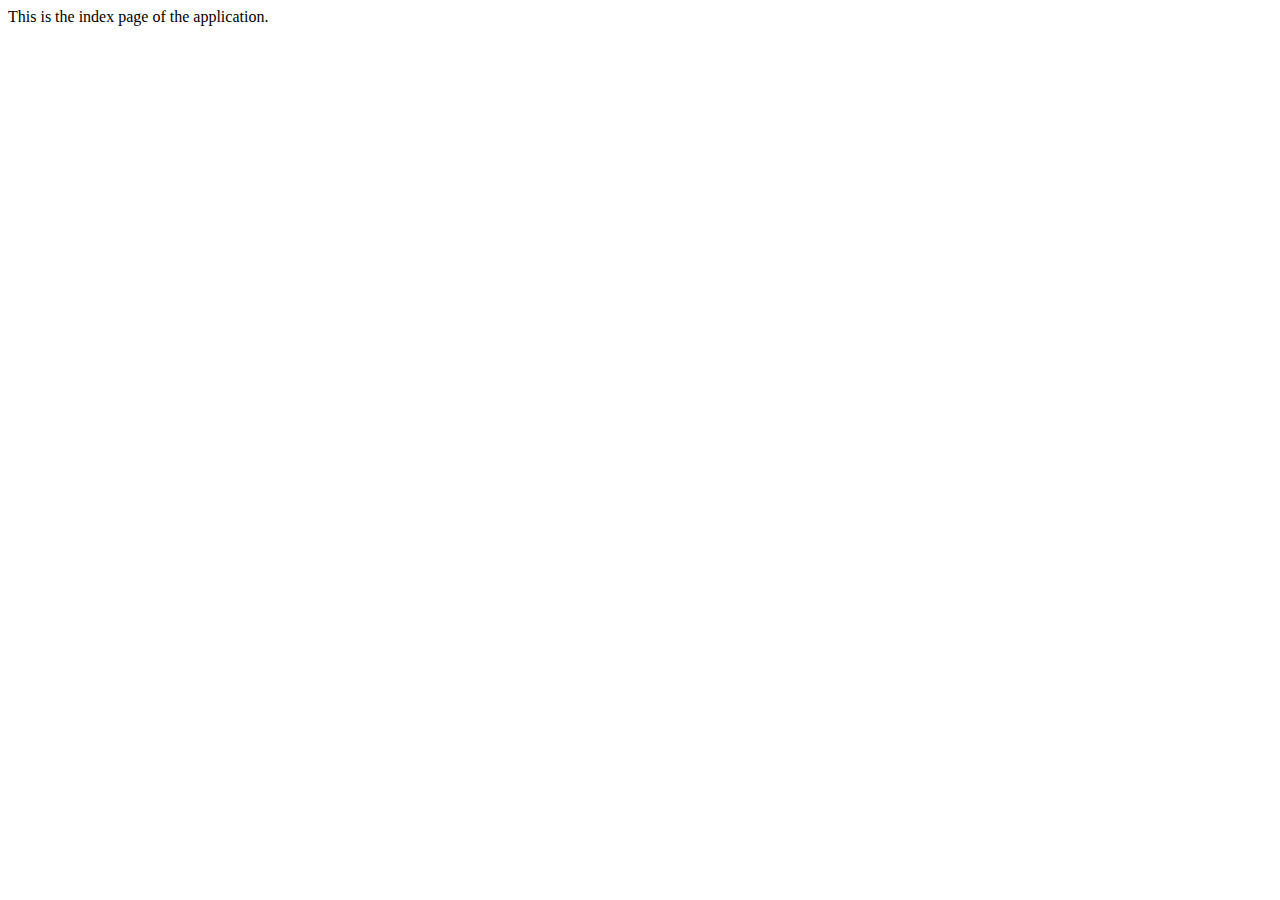
==== index.html @ 54bd0960 "trying with the slash" ====
<!DOCTYPE html>
<html lang="en">

<head>

    <meta charset="utf-8">
    <meta http-equiv="X-UA-Compatible" content="IE=edge">
    <meta name="viewport" content="width=device-width, initial-scale=1">
    <meta name="description" content="A Progressive Web Application">
    <meta name="author" content="Jorge Pabon">

    <title>My App - Index</title>

	<!-- Manifest file -->
    <link rel="manifest" href="/manifest.json">
	
	<!-- Service Worker Files -->
	<script src="/pwabuilder-sw.js"></script>
	<script src="/pwabuilder-sw-register.js"></script>

    <!-- HTML5 Shim and Respond.js IE8 support of HTML5 elements and media queries -->
    <!-- WARNING: Respond.js doesn't work if you view the page via file:// -->
    <!--[if lt IE 9]>
        <script src="https://oss.maxcdn.com/libs/html5shiv/3.7.0/html5shiv.js"></script>
        <script src="https://oss.maxcdn.com/libs/respond.js/1.4.2/respond.min.js"></script>
    <![endif]-->
	
</head>

<body>

<div>
	This is the index page of the application.
</div>

</body>

</html>
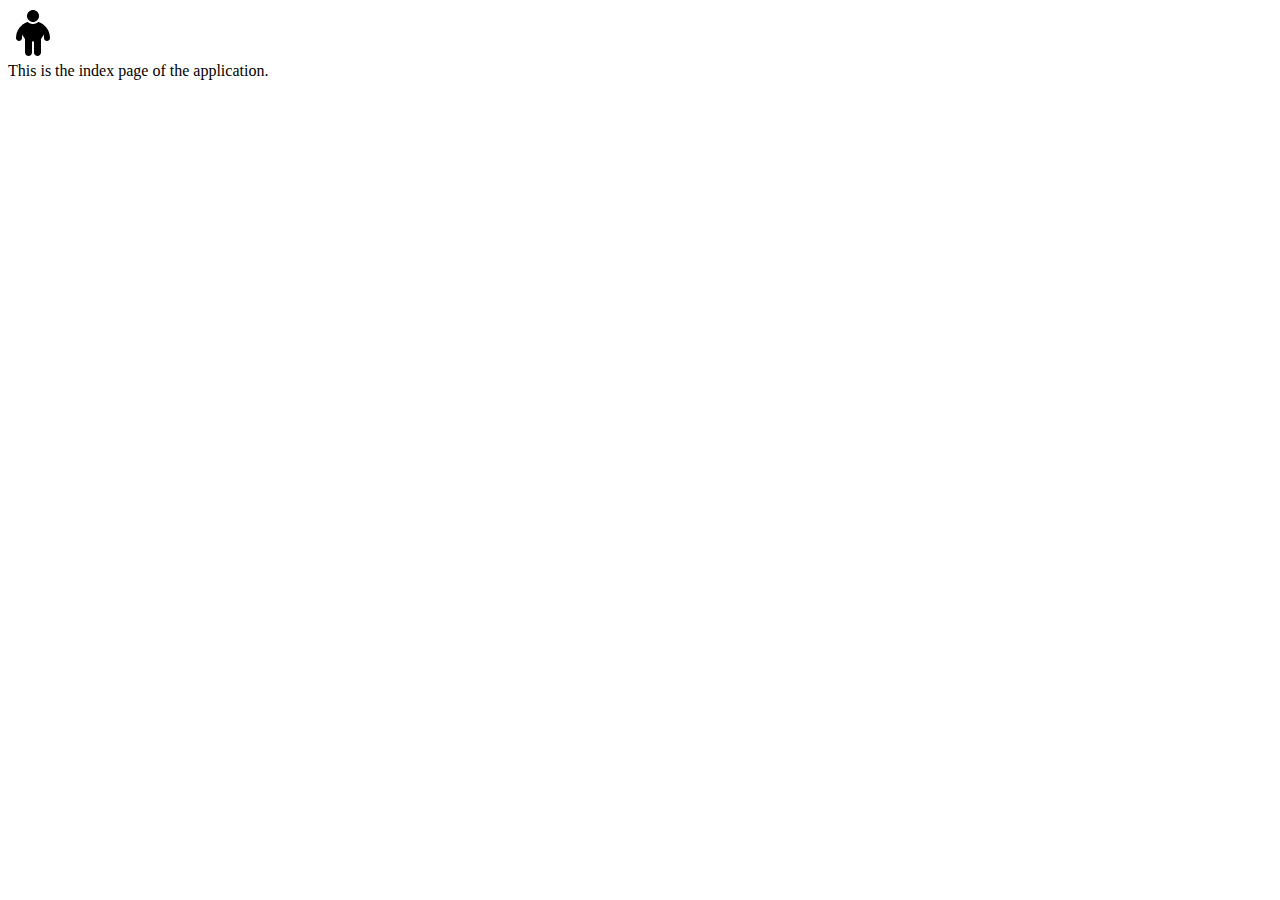
==== commit f628b115: "try" ====
--- a/index.html
+++ b/index.html
@@ -12,11 +12,11 @@
     <title>My App - Index</title>
 
 	<!-- Manifest file -->
-    <link rel="manifest" href="/manifest.json">
+    <link rel="manifest" href="./manifest.json">
 	
 	<!-- Service Worker Files -->
-	<script src="/pwabuilder-sw.js"></script>
-	<script src="/pwabuilder-sw-register.js"></script>
+	<script src="./pwabuilder-sw.js"></script>
+	<script src="./pwabuilder-sw-register.js"></script>
 
     <!-- HTML5 Shim and Respond.js IE8 support of HTML5 elements and media queries -->
     <!-- WARNING: Respond.js doesn't work if you view the page via file:// -->
@@ -30,6 +30,8 @@
 <body>
 
 <div>
+	<img src="./img/Fatty.png">
+	<br>
 	This is the index page of the application.
 </div>
 
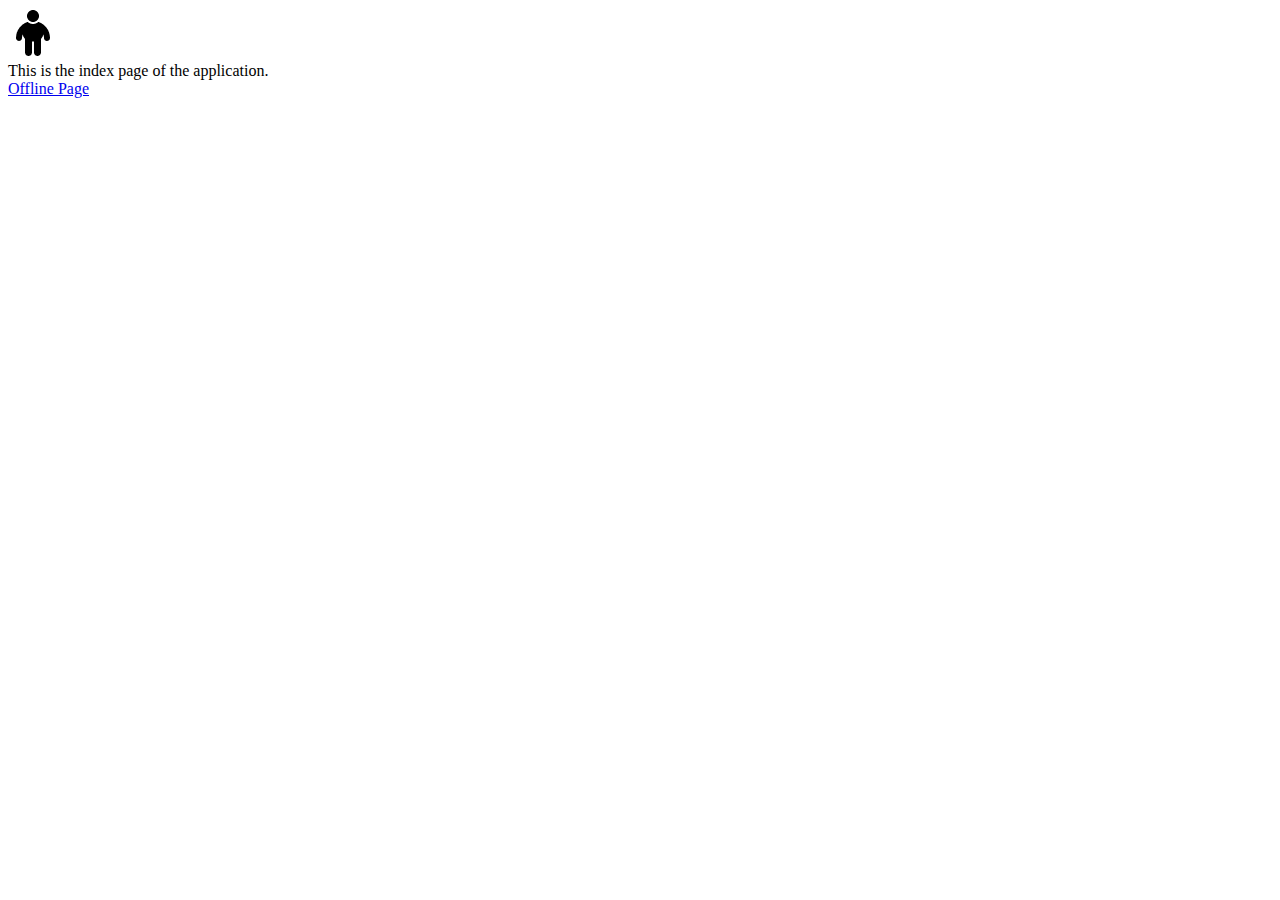
==== commit ecb71f63: "try" ====
--- a/index.html
+++ b/index.html
@@ -9,14 +9,41 @@
     <meta name="description" content="A Progressive Web Application">
     <meta name="author" content="Jorge Pabon">
 
-    <title>My App - Index</title>
-
-	<!-- Manifest file -->
-    <link rel="manifest" href="./manifest.json">
+    <title>My App</title>
+		
+	<link rel="manifest" href="manifest.json">
+	<link rel="icon" sizes="192x192" href="img/Fatty.png">
+	<link rel="apple-touch-icon" href="img/Fatty.png">
+	
+	<meta name="mobile-web-app-capable" content="yes">
+	
+	<meta name="apple-mobile-web-app-capable" content="yes">
+	<meta name="application-name" content="Air Horner">
+	<meta name="apple-mobile-web-app-status-bar-style" content="black">
+	<meta name="apple-mobile-web-app-title" content="My App">
+	
+	<meta name="msapplication-TileImage" content="img/Fatty.png">
+	<meta name="msapplication-TileColor" content="#2196F3">
+	
+	<meta name="theme-color" content="#2196F3">
+	
+	<meta property="og:title" content="My App">
+	<meta property="og:type" content="website">
+	<meta property="og:image" content="img/Fatty.png">
+	<meta property="og:url" content="https://pwa.eastus.cloudapp.azure.com/PWA/">
+	<meta property="og:description" content="A Progressive Web App">
+	
+	<meta name="twitter:card" content="summary">
+	<meta name="twitter:url" content="https://pwa.eastus.cloudapp.azure.com/PWA/">
+	<meta name="twitter:title" content="My App">
+	<meta name="twitter:description" content="My App. No install just use it right away in your browser!">
+	<meta name="twitter:image" content="img/Fatty.png">
+	
+	<meta name="twitter:creator" content=@PianistaPR>
 	
 	<!-- Service Worker Files -->
-	<script src="./pwabuilder-sw.js"></script>
-	<script src="./pwabuilder-sw-register.js"></script>
+	<script src="pwabuilder-sw.js"></script>
+	<script src="pwabuilder-sw-register.js"></script>
 
     <!-- HTML5 Shim and Respond.js IE8 support of HTML5 elements and media queries -->
     <!-- WARNING: Respond.js doesn't work if you view the page via file:// -->
@@ -30,10 +57,86 @@
 <body>
 
 <div>
-	<img src="./img/Fatty.png">
+	<img src="img/Fatty.png">
 	<br>
 	This is the index page of the application.
+	<br>
+	<a href="offline.html">Offline Page</a>
 </div>
+
+<script>
+
+//This is the service worker with the combined offline experience (Offline page + Offline copy of pages)
+
+//Add this below content to your HTML page, or add the js file to your page at the very top to register sercie worker
+if (navigator.serviceWorker.controller) {
+  console.log('[PWA Builder] active service worker found, no need to register')
+} else {
+
+//Register the ServiceWorker
+  navigator.serviceWorker.register('pwabuilder-sw.js', {
+    scope: './'
+  }).then(function(reg) {
+    console.log('Service worker has been registered for scope:'+ reg.scope);
+  });
+}
+
+//This is the service worker with the combined offline experience (Offline page + Offline copy of pages)
+
+//Install stage sets up the offline page in the cahche and opens a new cache
+self.addEventListener('install', function(event) {
+  event.waitUntil(preLoad());
+});
+
+var preLoad = function(){
+  console.log('[PWA Builder] Install Event processing');
+  return caches.open('pwabuilder-offline').then(function(cache) {
+    console.log('[PWA Builder] Cached index and offline page during Install');
+    return cache.addAll(['offline.html', 'index.html']);
+  });
+}
+
+self.addEventListener('fetch', function(event) {
+  console.log('The service worker is serving the asset.');
+  event.respondWith(checkResponse(event.request).catch(function() {
+    return returnFromCache(event.request)}
+  ));
+  event.waitUntil(addToCache(event.request));
+});
+
+var checkResponse = function(request){
+  return new Promise(function(fulfill, reject) {
+    fetch(request).then(function(response){
+      if(response.status !== 404) {
+        fulfill(response)
+      } else {
+        reject()
+      }
+    }, reject)
+  });
+};
+
+var addToCache = function(request){
+  return caches.open('pwabuilder-offline').then(function (cache) {
+    return fetch(request).then(function (response) {
+      console.log('[PWA Builder] add page to offline'+response.url)
+      return cache.put(request, response);
+    });
+  });
+};
+
+var returnFromCache = function(request){
+  return caches.open('pwabuilder-offline').then(function (cache) {
+    return cache.match(request).then(function (matching) {
+     if(!matching || matching.status == 404) {
+       return cache.match('offline.html')
+     } else {
+       return matching
+     }
+    });
+  });
+};
+</script>
 
 </body>
 
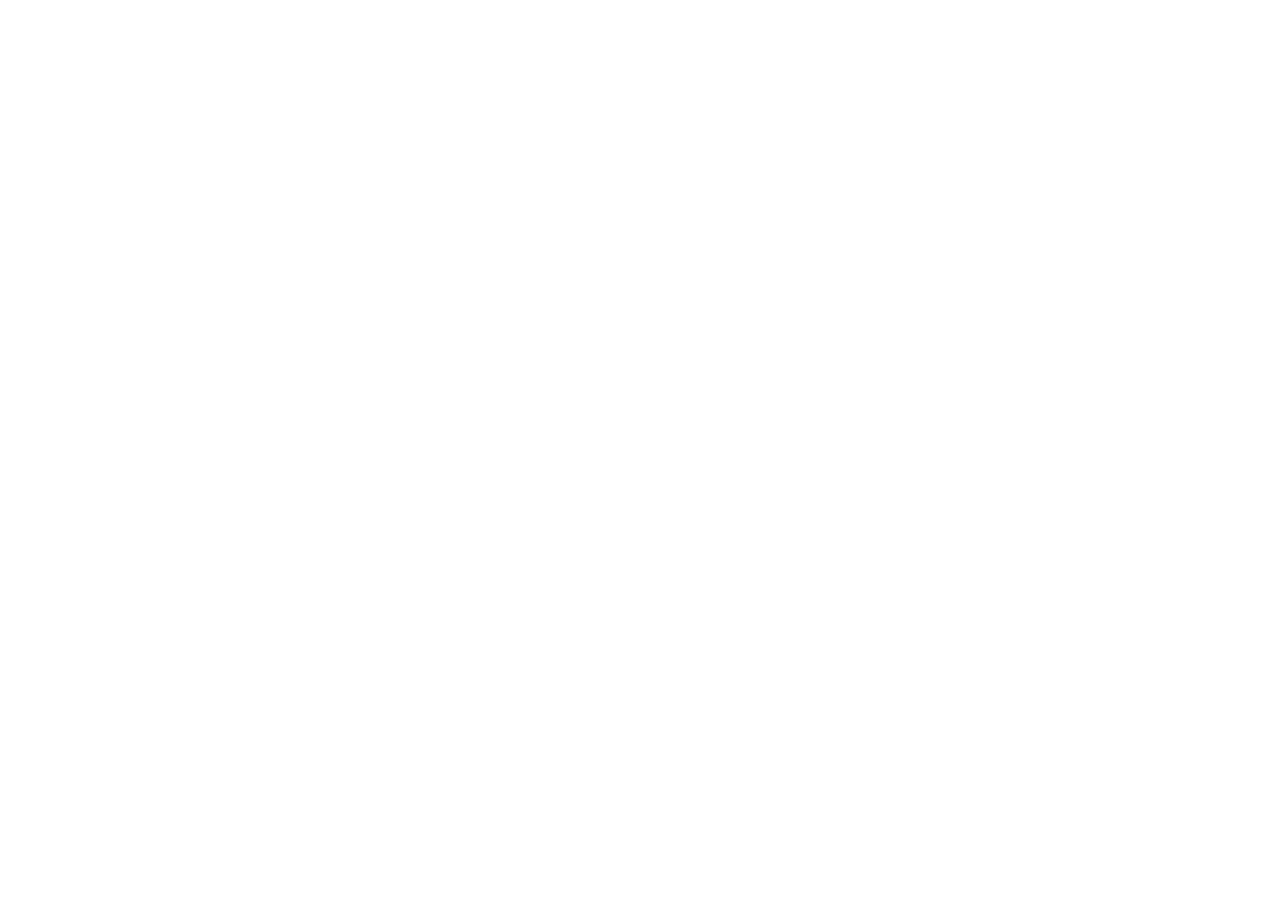
==== commit 942068f1: "try" ====
--- a/index.html
+++ b/index.html
@@ -1,142 +1,18 @@
 <!DOCTYPE html>
+
 <html lang="en">
 
-<head>
+<!-- Include the header stuff -->
+<link rel="import" href="includes/head.html">
 
-    <meta charset="utf-8">
-    <meta http-equiv="X-UA-Compatible" content="IE=edge">
-    <meta name="viewport" content="width=device-width, initial-scale=1">
-    <meta name="description" content="A Progressive Web Application">
-    <meta name="author" content="Jorge Pabon">
+<!-- Execute the function upon loading the page -->
+<body onload="load()">
 
-    <title>My App</title>
-		
-	<link rel="manifest" href="manifest.json">
-	<link rel="icon" sizes="192x192" href="img/Fatty.png">
-	<link rel="apple-touch-icon" href="img/Fatty.png">
-	
-	<meta name="mobile-web-app-capable" content="yes">
-	
-	<meta name="apple-mobile-web-app-capable" content="yes">
-	<meta name="application-name" content="Air Horner">
-	<meta name="apple-mobile-web-app-status-bar-style" content="black">
-	<meta name="apple-mobile-web-app-title" content="My App">
-	
-	<meta name="msapplication-TileImage" content="img/Fatty.png">
-	<meta name="msapplication-TileColor" content="#2196F3">
-	
-	<meta name="theme-color" content="#2196F3">
-	
-	<meta property="og:title" content="My App">
-	<meta property="og:type" content="website">
-	<meta property="og:image" content="img/Fatty.png">
-	<meta property="og:url" content="https://pwa.eastus.cloudapp.azure.com/PWA/">
-	<meta property="og:description" content="A Progressive Web App">
-	
-	<meta name="twitter:card" content="summary">
-	<meta name="twitter:url" content="https://pwa.eastus.cloudapp.azure.com/PWA/">
-	<meta name="twitter:title" content="My App">
-	<meta name="twitter:description" content="My App. No install just use it right away in your browser!">
-	<meta name="twitter:image" content="img/Fatty.png">
-	
-	<meta name="twitter:creator" content=@PianistaPR>
-	
-	<!-- Service Worker Files -->
-	<script src="pwabuilder-sw.js"></script>
-	<script src="pwabuilder-sw-register.js"></script>
+<!-- Include the HOME Page -->
+<link rel="import" href="home.html">
 
-    <!-- HTML5 Shim and Respond.js IE8 support of HTML5 elements and media queries -->
-    <!-- WARNING: Respond.js doesn't work if you view the page via file:// -->
-    <!--[if lt IE 9]>
-        <script src="https://oss.maxcdn.com/libs/html5shiv/3.7.0/html5shiv.js"></script>
-        <script src="https://oss.maxcdn.com/libs/respond.js/1.4.2/respond.min.js"></script>
-    <![endif]-->
-	
-</head>
-
-<body>
-
-<div>
-	<img src="img/Fatty.png">
-	<br>
-	This is the index page of the application.
-	<br>
-	<a href="offline.html">Offline Page</a>
-</div>
-
-<script>
-
-//This is the service worker with the combined offline experience (Offline page + Offline copy of pages)
-
-//Add this below content to your HTML page, or add the js file to your page at the very top to register sercie worker
-if (navigator.serviceWorker.controller) {
-  console.log('[PWA Builder] active service worker found, no need to register')
-} else {
-
-//Register the ServiceWorker
-  navigator.serviceWorker.register('pwabuilder-sw.js', {
-    scope: './'
-  }).then(function(reg) {
-    console.log('Service worker has been registered for scope:'+ reg.scope);
-  });
-}
-
-//This is the service worker with the combined offline experience (Offline page + Offline copy of pages)
-
-//Install stage sets up the offline page in the cahche and opens a new cache
-self.addEventListener('install', function(event) {
-  event.waitUntil(preLoad());
-});
-
-var preLoad = function(){
-  console.log('[PWA Builder] Install Event processing');
-  return caches.open('pwabuilder-offline').then(function(cache) {
-    console.log('[PWA Builder] Cached index and offline page during Install');
-    return cache.addAll(['offline.html', 'index.html']);
-  });
-}
-
-self.addEventListener('fetch', function(event) {
-  console.log('The service worker is serving the asset.');
-  event.respondWith(checkResponse(event.request).catch(function() {
-    return returnFromCache(event.request)}
-  ));
-  event.waitUntil(addToCache(event.request));
-});
-
-var checkResponse = function(request){
-  return new Promise(function(fulfill, reject) {
-    fetch(request).then(function(response){
-      if(response.status !== 404) {
-        fulfill(response)
-      } else {
-        reject()
-      }
-    }, reject)
-  });
-};
-
-var addToCache = function(request){
-  return caches.open('pwabuilder-offline').then(function (cache) {
-    return fetch(request).then(function (response) {
-      console.log('[PWA Builder] add page to offline'+response.url)
-      return cache.put(request, response);
-    });
-  });
-};
-
-var returnFromCache = function(request){
-  return caches.open('pwabuilder-offline').then(function (cache) {
-    return cache.match(request).then(function (matching) {
-     if(!matching || matching.status == 404) {
-       return cache.match('offline.html')
-     } else {
-       return matching
-     }
-    });
-  });
-};
-</script>
+<!-- Include the Offline Page -->
+<link rel="import" href="offline.html">
 
 </body>
 
